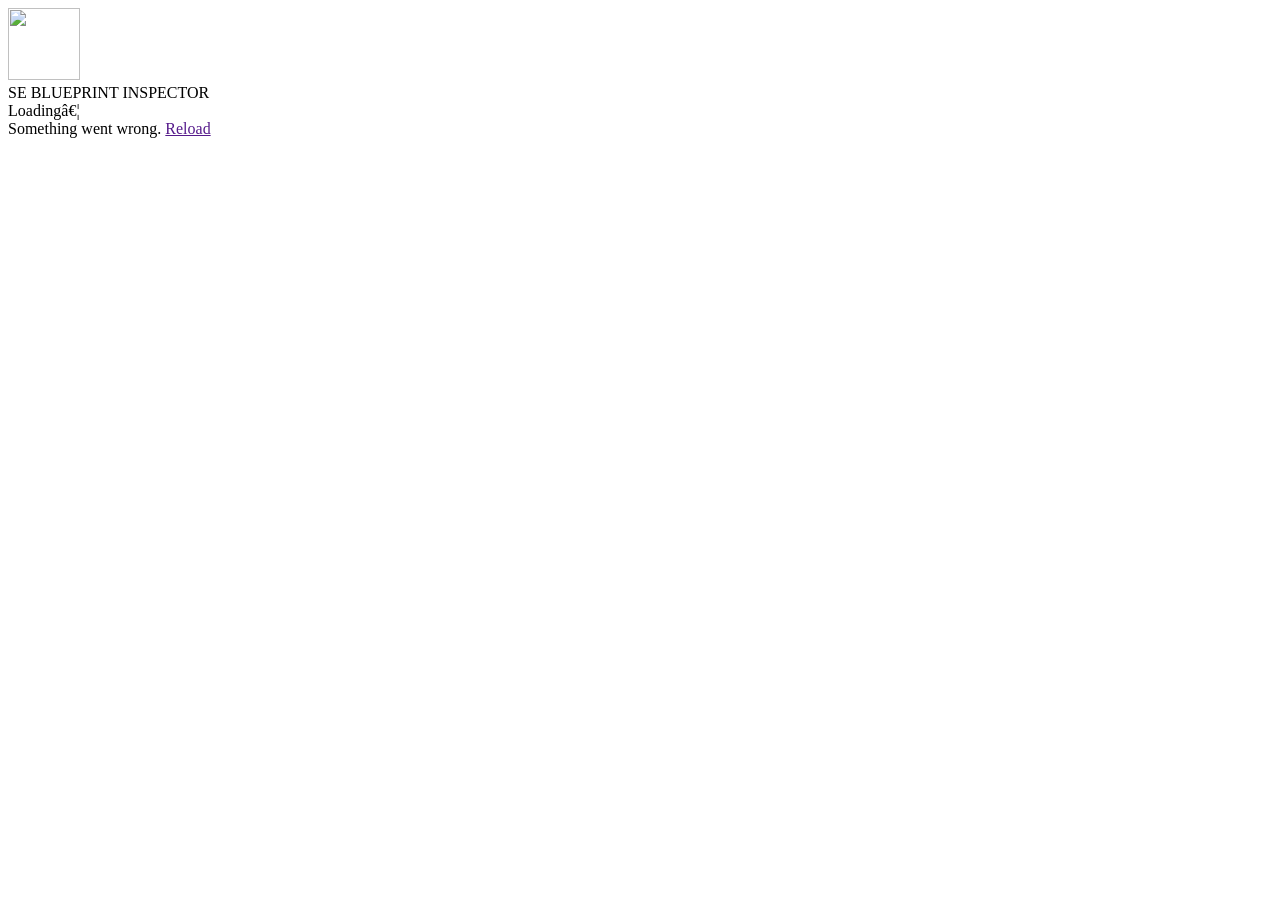
==== docs/index.html @ 5443ed19 "docs: publish website to docs/, link it from README, rebuild it on each release" ====
<!DOCTYPE html>
<html lang="en">
<head>
    <meta charset="utf-8" />
    <meta name="viewport" content="width=device-width, initial-scale=1.0" />
    <title>SE Blueprint Inspector</title>
    <meta name="description" content="Build cost, blocks, PCU, guns and cargo for Space Engineers blueprints, checked against vanilla or server limits. Runs in your browser; nothing is uploaded." />
    <base href="/SE_BlueprintEditor/" />
    <link rel="icon" type="image/png" href="favicon.png" />
    <link rel="stylesheet" href="css/app.css" />
</head>
<body>
    <div id="app">
        <div class="boot">
            <img src="app-icon.svg" width="72" height="72" alt="" />
            <div class="boot-title">SE BLUEPRINT <span>INSPECTOR</span></div>
            <div class="boot-bar"><i></i><i></i><i></i><i></i><i></i><i></i><i></i><i></i><i></i><i></i><i></i><i></i></div>
            <div class="boot-text">Loadingâ€¦</div>
        </div>
    </div>
    <div id="blazor-error-ui">
        Something went wrong. <a href="" class="reload">Reload</a>
    </div>
    <script src="js/se.js"></script>
    <script src="_framework/blazor.webassembly.js"></script>
</body>
</html>
---- docs/css/app.css ----
:root {
    --bg0: #070D11;
    --bg1: #0B151B;
    --panel: #0F1E26;
    --panel-glass: rgba(15, 30, 38, 0.88);
    --panel-hi: #15303C;
    --border: #24485A;
    --border-hi: #4FA9CF;
    --accent: #46B4E6;
    --accent-dim: #1A4559;
    --text: #DCE8EE;
    --text-dim: #8EA6B2;
    --text-faint: #5D7682;
    --orange: #F0A030;
    --red: #E5534B;
    --green: #5BC07A;
    --row-line: #14303C;
    --header: "Bahnschrift SemiCondensed", "Bahnschrift", "DIN Alternate", "Roboto Condensed", "Arial Narrow", sans-serif;
    --body: "Segoe UI", system-ui, -apple-system, "Helvetica Neue", Arial, sans-serif;
    --cut: 12px;
}

* { box-sizing: border-box; }

html, body {
    margin: 0;
    height: 100%;
    background: var(--bg0);
    color: var(--text);
    font-family: var(--body);
    font-size: 14px;
    -webkit-font-smoothing: antialiased;
}

#app { height: 100%; }

button, input, select { font: inherit; color: inherit; }

.num { font-variant-numeric: tabular-nums; }
.hdr { font-family: var(--header); }
.dim { color: var(--text-dim); font-size: 12.5px; }
.faint { color: var(--text-faint); }
.t-ok { color: var(--green); }
.t-warn { color: var(--orange); }
.t-over { color: var(--red); }
.t-neutral { color: var(--text-faint); }
.t-accent { color: var(--accent); }

.shell { display: grid; grid-template-rows: 58px 1fr 28px; height: 100vh; border: 1px solid var(--border); }

.topbar {
    display: flex;
    align-items: center;
    gap: 26px;
    padding: 0 12px;
    background: var(--bg0);
    border-bottom: 1px solid var(--border);
}

.slant {
    --o: 12px;
    clip-path: polygon(var(--o) 0, 100% 0, calc(100% - var(--o)) 100%, 0 100%);
    background: var(--border);
    padding: 1px;
}
.slant > .slant-in {
    clip-path: polygon(var(--o) 0, 100% 0, calc(100% - var(--o)) 100%, 0 100%);
    background: #0C1C24;
    height: 100%;
    display: flex;
    align-items: center;
    padding: 0 calc(var(--o) + 10px);
}

.logo { --o: 14px; height: 40px; background: var(--border-hi); }
.logo > .slant-in { background: #0E2430; gap: 10px; padding-right: 30px; }
.logo img { width: 26px; height: 26px; }
.logo .l1 { font-family: var(--header); font-weight: 700; font-size: 15px; line-height: 15px; }
.logo .l2 { font-family: var(--header); font-size: 11.5px; color: var(--accent); }

.tabs { display: flex; height: 34px; }
.tab { height: 34px; margin-right: -4px; cursor: pointer; border: 0; background: none; padding: 0; }
.tab .slant-in {
    font-family: var(--header);
    font-weight: 600;
    font-size: 15px;
    color: var(--text-dim);
    gap: 9px;
    transition: background .12s, color .12s;
}
.tab:hover .slant-in { background: #12303C; color: var(--text); }
.tab.on { background: var(--accent); }
.tab.on .slant-in { background: var(--accent-dim); color: #fff; }
.tab svg { width: 14px; height: 14px; }
.tab.on svg { stroke: #fff; }

.content {
    position: relative;
    overflow: hidden;
    background-color: var(--bg1);
    background-image:
        linear-gradient(rgba(14, 42, 56, .7) 1px, transparent 1px),
        linear-gradient(90deg, rgba(14, 42, 56, .7) 1px, transparent 1px);
    background-size: 32px 32px;
}

.statusbar {
    display: flex;
    align-items: center;
    justify-content: space-between;
    padding: 0 14px;
    border-top: 1px solid var(--border);
    background: var(--bg0);
    color: var(--text-dim);
    font-size: 12.5px;
}
.statusbar .right { display: flex; gap: 8px; align-items: center; font-family: var(--header); font-size: 12px; }

.frame {
    --c: var(--cut);
    position: relative;
    background: var(--border);
    padding: 1px;
    clip-path: polygon(var(--c) 0, 100% 0, 100% calc(100% - var(--c)), calc(100% - var(--c)) 100%, 0 100%, 0 var(--c));
}
.frame > .frame-in {
    clip-path: polygon(var(--c) 0, 100% 0, 100% calc(100% - var(--c)), calc(100% - var(--c)) 100%, 0 100%, 0 var(--c));
    background: var(--panel-glass);
    padding: 16px;
    height: 100%;
}
.frame.hi { background: var(--border-hi); }
.frame.accent::before {
    content: "";
    position: absolute;
    left: 0; top: 0;
    width: 100px; height: 2px;
    background: var(--accent);
    z-index: 2;
}
.brackets { position: relative; }
.brackets::after {
    content: "";
    position: absolute;
    inset: 0;
    pointer-events: none;
    --b: var(--bc, var(--accent));
    background:
        linear-gradient(var(--b), var(--b)) top right / 14px 2px no-repeat,
        linear-gradient(var(--b), var(--b)) top right / 2px 14px no-repeat,
        linear-gradient(var(--b), var(--b)) bottom left / 14px 2px no-repeat,
        linear-gradient(var(--b), var(--b)) bottom left / 2px 14px no-repeat;
}

.btn {
    --c: 6px;
    display: inline-flex;
    border: 0;
    padding: 1px;
    cursor: pointer;
    background: var(--border);
    clip-path: polygon(var(--c) 0, 100% 0, 100% calc(100% - var(--c)), calc(100% - var(--c)) 100%, 0 100%, 0 var(--c));
    font-family: var(--header);
    font-size: 14px;
}
.btn > span {
    display: inline-flex;
    align-items: center;
    gap: 8px;
    padding: 6px 14px;
    background: var(--panel);
    color: var(--text);
    clip-path: inherit;
    transition: background .12s;
}
.btn:hover { background: var(--border-hi); }
.btn:hover > span { background: var(--panel-hi); }
.btn:active > span { background: var(--accent-dim); }
.btn.primary { background: var(--accent); }
.btn.primary > span { background: var(--accent-dim); color: #fff; }
.btn.small > span { padding: 3px 10px; }
.btn svg { width: 14px; height: 14px; }
.btn:disabled { opacity: .45; cursor: default; }

input.field, select.field {
    width: 100%;
    background: var(--bg1);
    border: 1px solid var(--border);
    color: var(--text);
    padding: 7px 10px;
    outline: none;
    font-size: 14px;
}
input.field::placeholder { color: var(--text-faint); }
input.field:hover, select.field:hover { border-color: var(--border-hi); }
input.field:focus, select.field:focus { border-color: var(--accent); }
select.field { appearance: none; cursor: pointer; padding-right: 28px;
    background-image: linear-gradient(45deg, transparent 50%, var(--text-dim) 50%), linear-gradient(135deg, var(--text-dim) 50%, transparent 50%);
    background-position: calc(100% - 15px) 50%, calc(100% - 10px) 50%;
    background-size: 5px 5px; background-repeat: no-repeat; }
select.field option { background: var(--panel); color: var(--text); }
.search { position: relative; }
.search svg { position: absolute; left: 10px; top: 50%; width: 13px; height: 13px; transform: translateY(-50%); stroke: var(--text-dim); }
.search input { padding-left: 30px; }

.label { font-family: var(--header); font-size: 12.5px; font-weight: 600; color: var(--text-dim); text-transform: uppercase; letter-spacing: .02em; }
.section { font-family: var(--header); font-weight: 700; color: var(--accent); margin: 0 0 8px; text-transform: uppercase; }

.icon { width: 16px; height: 16px; fill: none; stroke: currentColor; stroke-width: 1.7; stroke-linecap: round; stroke-linejoin: round; flex: none; }

.split { display: grid; grid-template-columns: 420px 1fr; gap: 10px; height: 100%; padding: 14px 16px 12px; }

.list-panel { display: flex; flex-direction: column; height: 100%; min-height: 0; }
.list-panel > .frame-in { display: flex; flex-direction: column; padding: 0; min-height: 0; }
.list-head { padding: 14px 14px 10px; display: grid; gap: 8px; }
.list-head .title { display: flex; align-items: center; gap: 10px; }
.list-head .title h2 { margin: 0; font-family: var(--header); font-size: 18px; font-weight: 700; }
.list-head .row3 { display: grid; grid-template-columns: 1fr 1.3fr; gap: 6px; }
.imports { display: grid; grid-template-columns: 1fr 1fr; gap: 6px; }
.imports .btn { width: 100%; }
.imports .btn > span { width: 100%; justify-content: center; }
.file-btn { position: relative; overflow: hidden; }
.file-btn input[type=file] { position: absolute; inset: 0; opacity: 0; cursor: pointer; }

.rows { overflow-y: auto; flex: 1; min-height: 0; }
.row {
    display: grid;
    grid-template-columns: 4px auto 1fr auto;
    align-items: center;
    height: 62px;
    border-bottom: 1px solid var(--row-line);
    cursor: pointer;
}
.row:hover { background: #0F2A36; }
.row.sel { background: #16404F; }
.row .edge { height: 100%; }
.thumb {
    width: 46px; height: 46px; margin: 0 10px;
    background: #0A1A22 center / cover no-repeat;
    border: 1px solid var(--border);
    display: grid; place-items: center;
    color: #2E5A6E;
}
.thumb svg { width: 20px; height: 20px; }
.row .name { font-weight: 600; font-size: 14.5px; white-space: nowrap; overflow: hidden; text-overflow: ellipsis; }
.row .meta { font-size: 12px; margin-top: 3px; color: var(--text-dim); }
.row .meta b { color: var(--accent); }
.row .meta .mod { color: var(--orange); font-weight: 600; }
.row .val { text-align: right; margin: 0 14px 0 10px; }
.row .val .pcu { font-family: var(--header); font-size: 17px; font-weight: 600; }
.row .val .st { font-family: var(--header); font-size: 11.5px; }

.drop {
    border: 1px dashed var(--border-hi);
    margin: 14px;
    padding: 26px 16px;
    text-align: center;
    color: var(--text-dim);
}
.drop.over { background: rgba(70, 180, 230, .08); border-color: var(--accent); }
.drop .big { font-family: var(--header); font-size: 17px; color: var(--text); margin: 10px 0 4px; }

.detail { overflow-y: auto; height: 100%; padding-right: 8px; min-width: 0; }
.empty { height: 100%; display: grid; place-items: center; text-align: center; }
.empty .big { font-family: var(--header); font-size: 18px; margin-top: 12px; }

.hero { --c: 18px; height: 196px; background: var(--border-hi); }
.hero > .frame-in { padding: 0; position: relative; background: #0A1A22; }
.hero .bg { position: absolute; inset: 0; background: right center / cover no-repeat; opacity: .85; }
.hero .shade { position: absolute; inset: 0; background: linear-gradient(90deg, rgba(10,26,34,.94) 0%, rgba(10,26,34,.88) 45%, rgba(10,26,34,.2) 100%); }
.hero .grid { position: absolute; inset: 0; opacity: .35;
    background-image: linear-gradient(rgba(14,42,56,.7) 1px, transparent 1px), linear-gradient(90deg, rgba(14,42,56,.7) 1px, transparent 1px);
    background-size: 32px 32px; }
.hero .body { position: absolute; inset: 22px 22px 20px 26px; display: flex; justify-content: space-between; gap: 20px; }
.hero .left { align-self: flex-end; min-width: 0; }
.hero h1 { margin: 0; font-family: var(--header); font-size: 34px; font-weight: 700; white-space: nowrap; overflow: hidden; text-overflow: ellipsis; }
.hero .sub { color: var(--text-dim); font-size: 13.5px; }
.hero .right { width: 250px; flex: none; }
.chips { display: flex; gap: 4px; margin-bottom: 6px; }
.chip { --o: 8px; height: 22px; }
.chip .slant-in { font-family: var(--header); font-weight: 700; font-size: 12px; padding: 0 14px; }
.chip.badge { background: var(--accent-dim); }
.chip.badge .slant-in { background: var(--accent-dim); color: #fff; }
.chip.ok { background: var(--green); } .chip.ok .slant-in { color: var(--green); background: #0A1A22; }
.chip.warn { background: var(--orange); } .chip.warn .slant-in { color: var(--orange); background: #0A1A22; }
.chip.over { background: var(--red); } .chip.over .slant-in { color: var(--red); background: #0A1A22; }
.chip.neutral { background: var(--text-faint); } .chip.neutral .slant-in { color: var(--text-faint); background: #0A1A22; }

.readouts { display: grid; grid-template-columns: repeat(auto-fit, minmax(170px, 1fr)); gap: 10px; margin-top: 12px; }
.readout > .frame-in { padding: 12px 16px 14px; }
.readout .v { display: flex; align-items: baseline; gap: 8px; margin: 4px 0 8px; }
.readout .v b { font-family: var(--header); font-size: 30px; font-weight: 600; }
.readout .v span { font-family: var(--header); font-size: 15px; color: var(--text-dim); }
.readout .sub { margin-top: 7px; white-space: nowrap; overflow: hidden; text-overflow: ellipsis; }
.segs { display: flex; gap: 2px; height: 7px; }
.segs i { flex: 1; background: var(--row-line); }

.strip > .frame-in { display: grid; grid-template-columns: repeat(5, 1fr); gap: 12px; padding: 10px 18px; }
.strip b { display: block; font-family: var(--header); font-size: 19px; font-weight: 600; }

.checks .line { display: grid; grid-template-columns: 1fr auto 60px; padding: 6px 0; border-bottom: 1px solid var(--row-line); align-items: center; }
.checks .line .st { text-align: right; font-family: var(--header); font-weight: 700; }

.warnbox > .frame-in { display: grid; grid-template-columns: 1fr 1fr; gap: 12px; }
.warnbox { background: var(--orange); --bc: var(--orange); }

.cost-head { display: flex; justify-content: space-between; align-items: center; margin: 18px 0 8px; gap: 10px; flex-wrap: wrap; }
.cost-head h3 { margin: 0; font-family: var(--header); font-size: 18px; font-weight: 700; }
.cost-head .opts { display: flex; align-items: center; gap: 8px; flex-wrap: wrap; }
.cost-head select.field { width: auto; min-width: 70px; }
.cost { display: grid; grid-template-columns: repeat(3, 1fr); gap: 10px; align-items: start; }
.cost-row { display: grid; grid-template-columns: 30px 1fr auto; gap: 10px; align-items: center; padding: 2px 0; }
.cost-row .ic {
    width: 30px; height: 30px; background: #0A1A22; border: 1px solid var(--border);
    display: grid; place-items: center; font-family: var(--header); font-size: 12px; color: var(--accent);
}
.cost-row .n { white-space: nowrap; overflow: hidden; text-overflow: ellipsis; }
.cost-row .a { font-family: var(--header); font-size: 15px; font-weight: 600; }

.mt10 { margin-top: 10px; }
.mt12 { margin-top: 12px; }

.page { padding: 22px 28px 28px; overflow-y: auto; height: 100%; }
.page h1 { margin: 0; font-family: var(--header); font-size: 30px; font-weight: 600; }
.page .lead { color: var(--text-dim); margin: 4px 0 14px; font-size: 13.5px; }
.page h2 { font-family: var(--header); font-size: 15px; font-weight: 700; color: var(--accent); text-transform: uppercase; margin: 22px 0 8px; }

.profiles { display: grid; grid-template-columns: 300px 1fr; gap: 12px; align-items: start; max-width: 1150px; }
.plist > .frame-in { padding: 8px 0 12px; }
.pitem { padding: 9px 12px; cursor: pointer; font-weight: 600; border-left: 3px solid transparent; }
.pitem:hover { background: #0F2A36; }
.pitem.sel { background: #143846; border-left-color: var(--accent); }
.pitem small { display: block; font-weight: 400; color: var(--text-faint); font-size: 11.5px; }
.pbtns { display: flex; flex-wrap: wrap; gap: 6px; padding: 10px 12px 0; }
.form { display: grid; grid-template-columns: 220px 1fr; gap: 8px 12px; align-items: center; }
.limits-table { width: 100%; border-collapse: collapse; margin-top: 6px; }
.limits-table th { text-align: left; font-family: var(--header); font-size: 13px; color: var(--accent); padding: 8px; border-bottom: 1px solid var(--border); background: var(--panel); }
.limits-table td { padding: 4px 8px; border-bottom: 1px solid var(--row-line); }
.limits-table input.field { padding: 4px 8px; }

.info { max-width: 820px; }
.links { display: grid; grid-template-columns: repeat(3, 1fr); gap: 16px; }
.links p { margin: 4px 0 10px; }

.toast { position: absolute; right: 26px; bottom: 22px; width: 400px; z-index: 10; animation: slideup .32s cubic-bezier(.2,.8,.2,1); }
.toast > .frame-in { background: rgba(14, 34, 48, .96); padding: 16px 20px 18px; }
.toast .t { display: flex; align-items: center; gap: 10px; font-family: var(--header); font-weight: 700; font-size: 16px; }
.toast .x { margin-left: auto; background: none; border: 0; color: var(--text-dim); cursor: pointer; font-size: 16px; }
.toast p { color: var(--text-dim); margin: 10px 0 14px; }
.toast .b { display: flex; gap: 8px; flex-wrap: wrap; }
@keyframes slideup { from { opacity: 0; transform: translateY(24px); } to { opacity: 1; transform: none; } }

.errorbar { position: absolute; left: 24px; right: 24px; bottom: 16px; z-index: 11; background: var(--red); }
.errorbar > .frame-in { background: rgba(52, 20, 20, .95); display: flex; justify-content: space-between; align-items: center; gap: 12px; padding: 10px 14px; }

.note { background: var(--accent); }
.note > .frame-in { display: flex; gap: 12px; align-items: flex-start; color: var(--text-dim); padding: 10px 14px; }

.boot { height: 100vh; display: grid; place-content: center; justify-items: center; gap: 12px; background: var(--bg0); }
.boot-title { font-family: var(--header); font-weight: 700; font-size: 18px; letter-spacing: .02em; }
.boot-title span { color: var(--accent); font-weight: 400; }
.boot-bar { display: flex; gap: 2px; width: 180px; height: 6px; }
.boot-bar i { flex: 1; background: var(--row-line); animation: seg 1.2s infinite; }
.boot-bar i:nth-child(n) { animation-delay: calc(var(--i, 0) * 1s); }
.boot-bar i:nth-child(1) { animation-delay: 0s; } .boot-bar i:nth-child(2) { animation-delay: .1s; } .boot-bar i:nth-child(3) { animation-delay: .2s; }
.boot-bar i:nth-child(4) { animation-delay: .3s; } .boot-bar i:nth-child(5) { animation-delay: .4s; } .boot-bar i:nth-child(6) { animation-delay: .5s; }
.boot-bar i:nth-child(7) { animation-delay: .6s; } .boot-bar i:nth-child(8) { animation-delay: .7s; } .boot-bar i:nth-child(9) { animation-delay: .8s; }
.boot-bar i:nth-child(10) { animation-delay: .9s; } .boot-bar i:nth-child(11) { animation-delay: 1s; } .boot-bar i:nth-child(12) { animation-delay: 1.1s; }
@keyframes seg { 0%, 100% { background: var(--row-line); } 30% { background: var(--accent); } }
.boot-text { color: var(--text-dim); font-size: 12.5px; }

#blazor-error-ui { display: none; position: fixed; bottom: 0; left: 0; right: 0; padding: 10px 16px; background: #341414; color: var(--text); z-index: 100; }
#blazor-error-ui a { color: var(--accent); }

::-webkit-scrollbar { width: 10px; height: 10px; }
::-webkit-scrollbar-thumb { background: #2A5366; border: 2px solid transparent; background-clip: padding-box; }
::-webkit-scrollbar-thumb:hover { background-color: var(--border-hi); }
::-webkit-scrollbar-track { background: transparent; }

@media (max-width: 1000px) {
    .split { grid-template-columns: 1fr; grid-template-rows: 46% 1fr; }
    .cost { grid-template-columns: 1fr; }
    .strip > .frame-in { grid-template-columns: repeat(3, 1fr); }
    .profiles { grid-template-columns: 1fr; }
    .links { grid-template-columns: 1fr; }
    .topbar { gap: 10px; overflow-x: auto; }
    .hero .right { width: 180px; }
}

.empty .icon, .drop .icon { width: 44px; height: 44px; }
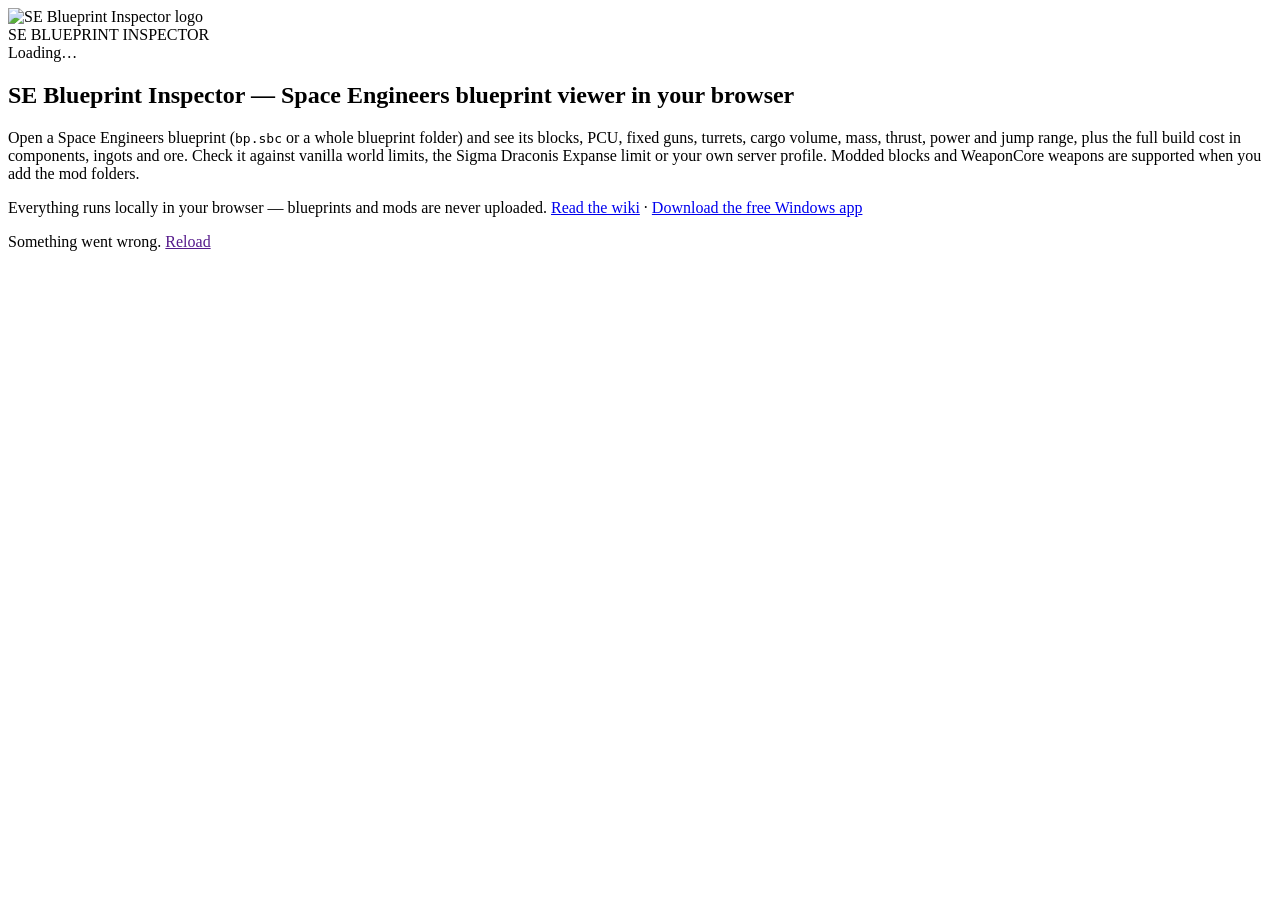
==== commit 2594c556: "chore(site): rebuild website" ====
--- a/docs/index.html
+++ b/docs/index.html
@@ -3,21 +3,73 @@
 <head>
     <meta charset="utf-8" />
     <meta name="viewport" content="width=device-width, initial-scale=1.0" />
-    <title>SE Blueprint Inspector</title>
-    <meta name="description" content="Build cost, blocks, PCU, guns and cargo for Space Engineers blueprints, checked against vanilla or server limits. Runs in your browser; nothing is uploaded." />
+    <title>SE Blueprint Inspector – Space Engineers Blueprint Viewer &amp; Cost Calculator</title>
+    <meta name="description" content="Free browser tool for Space Engineers blueprints: open a bp.sbc to see blocks, PCU, guns, cargo and full build cost, and check it against vanilla or server limits. Nothing is uploaded." />
     <base href="/SE_BlueprintEditor/" />
+    <link rel="canonical" href="https://rathio12.github.io/SE_BlueprintEditor/" />
+    <meta name="theme-color" content="#070D11" />
     <link rel="icon" type="image/png" href="favicon.png" />
+    <link rel="apple-touch-icon" href="favicon.png" />
+    <link rel="manifest" href="site.webmanifest" />
+
+    <meta property="og:type" content="website" />
+    <meta property="og:site_name" content="SE Blueprint Inspector" />
+    <meta property="og:title" content="SE Blueprint Inspector – Space Engineers Blueprint Viewer &amp; Cost Calculator" />
+    <meta property="og:description" content="Open a Space Engineers blueprint in your browser and see blocks, PCU, guns, cargo and build cost, checked against vanilla or server limits." />
+    <meta property="og:url" content="https://rathio12.github.io/SE_BlueprintEditor/" />
+    <meta property="og:image" content="https://rathio12.github.io/SE_BlueprintEditor/images/blueprints.png" />
+    <meta property="og:image:alt" content="SE Blueprint Inspector showing a Space Engineers blueprint with blocks, PCU, guns, cargo and build cost" />
+    <meta name="twitter:card" content="summary_large_image" />
+    <meta name="twitter:title" content="SE Blueprint Inspector – Space Engineers Blueprint Viewer" />
+    <meta name="twitter:description" content="Blocks, PCU, guns, cargo and build cost for any Space Engineers blueprint, right in your browser." />
+    <meta name="twitter:image" content="https://rathio12.github.io/SE_BlueprintEditor/images/blueprints.png" />
+
+    <script type="application/ld+json">
+    {
+      "@context": "https://schema.org",
+      "@type": "WebApplication",
+      "name": "SE Blueprint Inspector",
+      "alternateName": "SE Blueprint Editor",
+      "url": "https://rathio12.github.io/SE_BlueprintEditor/",
+      "description": "Browser-based Space Engineers blueprint viewer and calculator: blocks, PCU, guns, turrets, cargo and build cost, checked against vanilla or server limits. Files are read locally and never uploaded.",
+      "applicationCategory": "UtilitiesApplication",
+      "operatingSystem": "Any (web browser); Windows app available",
+      "browserRequirements": "Requires a modern browser with WebAssembly",
+      "isAccessibleForFree": true,
+      "offers": { "@type": "Offer", "price": "0", "priceCurrency": "USD" },
+      "license": "https://github.com/Rathio12/SE_BlueprintEditor/blob/main/LICENSE",
+      "image": "https://rathio12.github.io/SE_BlueprintEditor/images/blueprints.png",
+      "sameAs": ["https://github.com/Rathio12/SE_BlueprintEditor"]
+    }
+    </script>
+
     <link rel="stylesheet" href="css/app.css" />
 </head>
 <body>
     <div id="app">
         <div class="boot">
-            <img src="app-icon.svg" width="72" height="72" alt="" />
+            <img src="app-icon.svg" width="72" height="72" alt="SE Blueprint Inspector logo" />
             <div class="boot-title">SE BLUEPRINT <span>INSPECTOR</span></div>
             <div class="boot-bar"><i></i><i></i><i></i><i></i><i></i><i></i><i></i><i></i><i></i><i></i><i></i><i></i></div>
-            <div class="boot-text">Loadingâ€¦</div>
+            <div class="boot-text">Loading…</div>
+            <section class="boot-about">
+                <h1>SE Blueprint Inspector — Space Engineers blueprint viewer in your browser</h1>
+                <p>Open a Space Engineers blueprint (<code>bp.sbc</code> or a whole blueprint folder) and see its blocks, PCU,
+                    fixed guns, turrets, cargo volume, mass, thrust, power and jump range, plus the full build cost in
+                    components, ingots and ore. Check it against vanilla world limits, the Sigma Draconis Expanse
+                    limit or your own server profile. Modded blocks and WeaponCore weapons are supported when you add the
+                    mod folders.</p>
+                <p>Everything runs locally in your browser — blueprints and mods are never uploaded.
+                    <a href="wiki/Home.html">Read the wiki</a> ·
+                    <a href="https://github.com/Rathio12/SE_BlueprintEditor/releases/latest">Download the free Windows app</a></p>
+            </section>
         </div>
     </div>
+    <noscript>
+        <p style="color:#DCE8EE;padding:16px;font-family:Segoe UI,Arial,sans-serif">SE Blueprint Inspector needs JavaScript and WebAssembly.
+            You can read the <a style="color:#46B4E6" href="wiki/Home.html">documentation</a> or get the
+            <a style="color:#46B4E6" href="https://github.com/Rathio12/SE_BlueprintEditor/releases/latest">Windows app</a>.</p>
+    </noscript>
     <div id="blazor-error-ui">
         Something went wrong. <a href="" class="reload">Reload</a>
     </div>
--- a/docs/css/app.css
+++ b/docs/css/app.css
@@ -1,390 +1,403 @@
-:root {
-    --bg0: #070D11;
-    --bg1: #0B151B;
-    --panel: #0F1E26;
-    --panel-glass: rgba(15, 30, 38, 0.88);
-    --panel-hi: #15303C;
-    --border: #24485A;
-    --border-hi: #4FA9CF;
-    --accent: #46B4E6;
-    --accent-dim: #1A4559;
-    --text: #DCE8EE;
-    --text-dim: #8EA6B2;
-    --text-faint: #5D7682;
-    --orange: #F0A030;
-    --red: #E5534B;
-    --green: #5BC07A;
-    --row-line: #14303C;
-    --header: "Bahnschrift SemiCondensed", "Bahnschrift", "DIN Alternate", "Roboto Condensed", "Arial Narrow", sans-serif;
-    --body: "Segoe UI", system-ui, -apple-system, "Helvetica Neue", Arial, sans-serif;
-    --cut: 12px;
-}
+:root {
+    --bg0: #070D11;
+    --bg1: #0B151B;
+    --panel: #0F1E26;
+    --panel-glass: rgba(15, 30, 38, 0.88);
+    --panel-hi: #15303C;
+    --border: #24485A;
+    --border-hi: #4FA9CF;
+    --accent: #46B4E6;
+    --accent-dim: #1A4559;
+    --text: #DCE8EE;
+    --text-dim: #8EA6B2;
+    --text-faint: #5D7682;
+    --orange: #F0A030;
+    --red: #E5534B;
+    --green: #5BC07A;
+    --row-line: #14303C;
+    --header: "Bahnschrift SemiCondensed", "Bahnschrift", "DIN Alternate", "Roboto Condensed", "Arial Narrow", sans-serif;
+    --body: "Segoe UI", system-ui, -apple-system, "Helvetica Neue", Arial, sans-serif;
+    --cut: 12px;
+}
+
+* { box-sizing: border-box; }
+
+html, body {
+    margin: 0;
+    height: 100%;
+    background: var(--bg0);
+    color: var(--text);
+    font-family: var(--body);
+    font-size: 14px;
+    -webkit-font-smoothing: antialiased;
+}
+
+#app { height: 100%; }
+
+button, input, select { font: inherit; color: inherit; }
+
+.num { font-variant-numeric: tabular-nums; }
+.hdr { font-family: var(--header); }
+.dim { color: var(--text-dim); font-size: 12.5px; }
+.faint { color: var(--text-faint); }
+.t-ok { color: var(--green); }
+.t-warn { color: var(--orange); }
+.t-over { color: var(--red); }
+.t-neutral { color: var(--text-faint); }
+.t-accent { color: var(--accent); }
+
+.shell { display: grid; grid-template-rows: 58px 1fr 28px; height: 100vh; border: 1px solid var(--border); }
+
+.topbar {
+    display: flex;
+    align-items: center;
+    gap: 26px;
+    padding: 0 12px;
+    background: var(--bg0);
+    border-bottom: 1px solid var(--border);
+}
+
+.slant {
+    --o: 12px;
+    clip-path: polygon(var(--o) 0, 100% 0, calc(100% - var(--o)) 100%, 0 100%);
+    background: var(--border);
+    padding: 1px;
+}
+.slant > .slant-in {
+    clip-path: polygon(var(--o) 0, 100% 0, calc(100% - var(--o)) 100%, 0 100%);
+    background: #0C1C24;
+    height: 100%;
+    display: flex;
+    align-items: center;
+    padding: 0 calc(var(--o) + 10px);
+}
+
+.logo { --o: 14px; height: 40px; background: var(--border-hi); }
+.logo > .slant-in { background: #0E2430; gap: 10px; padding-right: 30px; }
+.logo img { width: 26px; height: 26px; }
+.logo .l1 { font-family: var(--header); font-weight: 700; font-size: 15px; line-height: 15px; }
+.logo .l2 { font-family: var(--header); font-size: 11.5px; color: var(--accent); }
+
+.tabs { display: flex; height: 34px; }
+.tab { height: 34px; margin-right: -4px; cursor: pointer; border: 0; background: none; padding: 0; }
+.tab .slant-in {
+    font-family: var(--header);
+    font-weight: 600;
+    font-size: 15px;
+    color: var(--text-dim);
+    gap: 9px;
+    transition: background .12s, color .12s;
+}
+.tab:hover .slant-in { background: #12303C; color: var(--text); }
+.tab.on { background: var(--accent); }
+.tab.on .slant-in { background: var(--accent-dim); color: #fff; }
+.tab svg { width: 14px; height: 14px; }
+.tab.on svg { stroke: #fff; }
+
+.content {
+    position: relative;
+    overflow: hidden;
+    background-color: var(--bg1);
+    background-image:
+        linear-gradient(rgba(14, 42, 56, .7) 1px, transparent 1px),
+        linear-gradient(90deg, rgba(14, 42, 56, .7) 1px, transparent 1px);
+    background-size: 32px 32px;
+}
+
+.statusbar {
+    display: flex;
+    align-items: center;
+    justify-content: space-between;
+    padding: 0 14px;
+    border-top: 1px solid var(--border);
+    background: var(--bg0);
+    color: var(--text-dim);
+    font-size: 12.5px;
+}
+.statusbar .right { display: flex; gap: 8px; align-items: center; font-family: var(--header); font-size: 12px; }
+
+.frame {
+    --c: var(--cut);
+    position: relative;
+    background: var(--border);
+    padding: 1px;
+    clip-path: polygon(var(--c) 0, 100% 0, 100% calc(100% - var(--c)), calc(100% - var(--c)) 100%, 0 100%, 0 var(--c));
+}
+.frame > .frame-in {
+    clip-path: polygon(var(--c) 0, 100% 0, 100% calc(100% - var(--c)), calc(100% - var(--c)) 100%, 0 100%, 0 var(--c));
+    background: var(--panel-glass);
+    padding: 16px;
+    height: 100%;
+}
+.frame.hi { background: var(--border-hi); }
+.frame.accent::before {
+    content: "";
+    position: absolute;
+    left: 0; top: 0;
+    width: 100px; height: 2px;
+    background: var(--accent);
+    z-index: 2;
+}
+.brackets { position: relative; }
+.brackets::after {
+    content: "";
+    position: absolute;
+    inset: 0;
+    pointer-events: none;
+    --b: var(--bc, var(--accent));
+    background:
+        linear-gradient(var(--b), var(--b)) top right / 14px 2px no-repeat,
+        linear-gradient(var(--b), var(--b)) top right / 2px 14px no-repeat,
+        linear-gradient(var(--b), var(--b)) bottom left / 14px 2px no-repeat,
+        linear-gradient(var(--b), var(--b)) bottom left / 2px 14px no-repeat;
+}
+
+.btn {
+    --c: 6px;
+    display: inline-flex;
+    border: 0;
+    padding: 1px;
+    cursor: pointer;
+    background: var(--border);
+    clip-path: polygon(var(--c) 0, 100% 0, 100% calc(100% - var(--c)), calc(100% - var(--c)) 100%, 0 100%, 0 var(--c));
+    font-family: var(--header);
+    font-size: 14px;
+}
+.btn > span {
+    display: inline-flex;
+    align-items: center;
+    gap: 8px;
+    padding: 6px 14px;
+    background: var(--panel);
+    color: var(--text);
+    clip-path: inherit;
+    transition: background .12s;
+}
+.btn:hover { background: var(--border-hi); }
+.btn:hover > span { background: var(--panel-hi); }
+.btn:active > span { background: var(--accent-dim); }
+.btn.primary { background: var(--accent); }
+.btn.primary > span { background: var(--accent-dim); color: #fff; }
+.btn.small > span { padding: 3px 10px; }
+.btn svg { width: 14px; height: 14px; }
+.btn:disabled { opacity: .45; cursor: default; }
+
+input.field, select.field {
+    width: 100%;
+    background: var(--bg1);
+    border: 1px solid var(--border);
+    color: var(--text);
+    padding: 7px 10px;
+    outline: none;
+    font-size: 14px;
+}
+input.field::placeholder { color: var(--text-faint); }
+input.field:hover, select.field:hover { border-color: var(--border-hi); }
+input.field:focus, select.field:focus { border-color: var(--accent); }
+select.field { appearance: none; cursor: pointer; padding-right: 28px;
+    background-image: linear-gradient(45deg, transparent 50%, var(--text-dim) 50%), linear-gradient(135deg, var(--text-dim) 50%, transparent 50%);
+    background-position: calc(100% - 15px) 50%, calc(100% - 10px) 50%;
+    background-size: 5px 5px; background-repeat: no-repeat; }
+select.field option { background: var(--panel); color: var(--text); }
+.search { position: relative; }
+.search svg { position: absolute; left: 10px; top: 50%; width: 13px; height: 13px; transform: translateY(-50%); stroke: var(--text-dim); }
+.search input { padding-left: 30px; }
+
+.label { font-family: var(--header); font-size: 12.5px; font-weight: 600; color: var(--text-dim); text-transform: uppercase; letter-spacing: .02em; }
+.section { font-family: var(--header); font-weight: 700; color: var(--accent); margin: 0 0 8px; text-transform: uppercase; }
+
+.icon { width: 16px; height: 16px; fill: none; stroke: currentColor; stroke-width: 1.7; stroke-linecap: round; stroke-linejoin: round; flex: none; }
+
+.split { display: grid; grid-template-columns: 420px 1fr; gap: 10px; height: 100%; padding: 14px 16px 12px; }
+
+.list-panel { display: flex; flex-direction: column; height: 100%; min-height: 0; }
+.list-panel > .frame-in { display: flex; flex-direction: column; padding: 0; min-height: 0; }
+.list-head { padding: 14px 14px 10px; display: grid; gap: 8px; }
+.list-head .title { display: flex; align-items: center; gap: 10px; }
+.list-head .title h2 { margin: 0; font-family: var(--header); font-size: 18px; font-weight: 700; }
+.list-head .row3 { display: grid; grid-template-columns: 1fr 1.3fr; gap: 6px; }
+.imports { display: grid; grid-template-columns: 1fr 1fr; gap: 6px; }
+.imports .btn { width: 100%; }
+.imports .btn > span { width: 100%; justify-content: center; }
+.file-btn { position: relative; overflow: hidden; }
+.file-btn input[type=file] { position: absolute; inset: 0; opacity: 0; cursor: pointer; }
+
+.rows { overflow-y: auto; flex: 1; min-height: 0; }
+.row {
+    display: grid;
+    grid-template-columns: 4px auto 1fr auto;
+    align-items: center;
+    height: 62px;
+    border-bottom: 1px solid var(--row-line);
+    cursor: pointer;
+}
+.row:hover { background: #0F2A36; }
+.row.sel { background: #16404F; }
+.row .edge { height: 100%; }
+.thumb {
+    width: 46px; height: 46px; margin: 0 10px;
+    background: #0A1A22 center / cover no-repeat;
+    border: 1px solid var(--border);
+    display: grid; place-items: center;
+    color: #2E5A6E;
+}
+.thumb svg { width: 20px; height: 20px; }
+.row .name { font-weight: 600; font-size: 14.5px; white-space: nowrap; overflow: hidden; text-overflow: ellipsis; }
+.row .meta { font-size: 12px; margin-top: 3px; color: var(--text-dim); }
+.row .meta b { color: var(--accent); }
+.row .meta .mod { color: var(--orange); font-weight: 600; }
+.row .val { text-align: right; margin: 0 14px 0 10px; }
+.row .val .pcu { font-family: var(--header); font-size: 17px; font-weight: 600; }
+.row .val .st { font-family: var(--header); font-size: 11.5px; }
+
+.drop {
+    border: 1px dashed var(--border-hi);
+    margin: 14px;
+    padding: 26px 16px;
+    text-align: center;
+    color: var(--text-dim);
+}
+.drop.over { background: rgba(70, 180, 230, .08); border-color: var(--accent); }
+.drop .big { font-family: var(--header); font-size: 17px; color: var(--text); margin: 10px 0 4px; }
+
+.detail { overflow-y: auto; height: 100%; padding-right: 8px; min-width: 0; }
+.empty { height: 100%; display: grid; place-items: center; text-align: center; }
+.empty .big { font-family: var(--header); font-size: 18px; margin-top: 12px; }
+
+.hero { --c: 18px; height: 196px; background: var(--border-hi); }
+.hero > .frame-in { padding: 0; position: relative; background: #0A1A22; }
+.hero .bg { position: absolute; inset: 0; background: right center / cover no-repeat; opacity: .85; }
+.hero .shade { position: absolute; inset: 0; background: linear-gradient(90deg, rgba(10,26,34,.94) 0%, rgba(10,26,34,.88) 45%, rgba(10,26,34,.2) 100%); }
+.hero .grid { position: absolute; inset: 0; opacity: .35;
+    background-image: linear-gradient(rgba(14,42,56,.7) 1px, transparent 1px), linear-gradient(90deg, rgba(14,42,56,.7) 1px, transparent 1px);
+    background-size: 32px 32px; }
+.hero .body { position: absolute; inset: 22px 22px 20px 26px; display: flex; justify-content: space-between; gap: 20px; }
+.hero .left { align-self: flex-end; min-width: 0; }
+.hero h1 { margin: 0; font-family: var(--header); font-size: 34px; font-weight: 700; white-space: nowrap; overflow: hidden; text-overflow: ellipsis; }
+.hero .sub { color: var(--text-dim); font-size: 13.5px; }
+.hero .right { width: 250px; flex: none; }
+.chips { display: flex; gap: 4px; margin-bottom: 6px; }
+.chip { --o: 8px; height: 22px; }
+.chip .slant-in { font-family: var(--header); font-weight: 700; font-size: 12px; padding: 0 14px; }
+.chip.badge { background: var(--accent-dim); }
+.chip.badge .slant-in { background: var(--accent-dim); color: #fff; }
+.chip.ok { background: var(--green); } .chip.ok .slant-in { color: var(--green); background: #0A1A22; }
+.chip.warn { background: var(--orange); } .chip.warn .slant-in { color: var(--orange); background: #0A1A22; }
+.chip.over { background: var(--red); } .chip.over .slant-in { color: var(--red); background: #0A1A22; }
+.chip.neutral { background: var(--text-faint); } .chip.neutral .slant-in { color: var(--text-faint); background: #0A1A22; }
+
+.readouts { display: grid; grid-template-columns: repeat(auto-fit, minmax(170px, 1fr)); gap: 10px; margin-top: 12px; }
+.readout > .frame-in { padding: 12px 16px 14px; }
+.readout .v { display: flex; align-items: baseline; gap: 8px; margin: 4px 0 8px; }
+.readout .v b { font-family: var(--header); font-size: 30px; font-weight: 600; }
+.readout .v span { font-family: var(--header); font-size: 15px; color: var(--text-dim); }
+.readout .sub { margin-top: 7px; white-space: nowrap; overflow: hidden; text-overflow: ellipsis; }
+.segs { display: flex; gap: 2px; height: 7px; }
+.segs i { flex: 1; background: var(--row-line); }
+
+.strip > .frame-in { display: grid; grid-template-columns: repeat(5, 1fr); gap: 12px; padding: 10px 18px; }
+.strip b { display: block; font-family: var(--header); font-size: 19px; font-weight: 600; }
+
+.checks .line { display: grid; grid-template-columns: 1fr auto 60px; padding: 6px 0; border-bottom: 1px solid var(--row-line); align-items: center; }
+.checks .line .st { text-align: right; font-family: var(--header); font-weight: 700; }
+
+.warnbox > .frame-in { display: grid; grid-template-columns: 1fr 1fr; gap: 12px; }
+.warnbox { background: var(--orange); --bc: var(--orange); }
+
+.cost-head { display: flex; justify-content: space-between; align-items: center; margin: 18px 0 8px; gap: 10px; flex-wrap: wrap; }
+.cost-head h3 { margin: 0; font-family: var(--header); font-size: 18px; font-weight: 700; }
+.cost-head .opts { display: flex; align-items: center; gap: 8px; flex-wrap: wrap; }
+.cost-head select.field { width: auto; min-width: 70px; }
+.cost { display: grid; grid-template-columns: repeat(3, 1fr); gap: 10px; align-items: start; }
+.cost-row { display: grid; grid-template-columns: 30px 1fr auto; gap: 10px; align-items: center; padding: 2px 0; }
+.cost-row .ic {
+    width: 30px; height: 30px; background: #0A1A22; border: 1px solid var(--border);
+    display: grid; place-items: center; font-family: var(--header); font-size: 12px; color: var(--accent);
+}
+.cost-row .n { white-space: nowrap; overflow: hidden; text-overflow: ellipsis; }
+.cost-row .a { font-family: var(--header); font-size: 15px; font-weight: 600; }
+
+.mt10 { margin-top: 10px; }
+.mt12 { margin-top: 12px; }
+
+.page { padding: 22px 28px 28px; overflow-y: auto; height: 100%; }
+.page h1 { margin: 0; font-family: var(--header); font-size: 30px; font-weight: 600; }
+.page .lead { color: var(--text-dim); margin: 4px 0 14px; font-size: 13.5px; }
+.page h2 { font-family: var(--header); font-size: 15px; font-weight: 700; color: var(--accent); text-transform: uppercase; margin: 22px 0 8px; }
+
+.profiles { display: grid; grid-template-columns: 300px 1fr; gap: 12px; align-items: start; max-width: 1150px; }
+.plist > .frame-in { padding: 8px 0 12px; }
+.pitem { padding: 9px 12px; cursor: pointer; font-weight: 600; border-left: 3px solid transparent; }
+.pitem:hover { background: #0F2A36; }
+.pitem.sel { background: #143846; border-left-color: var(--accent); }
+.pitem small { display: block; font-weight: 400; color: var(--text-faint); font-size: 11.5px; }
+.pbtns { display: flex; flex-wrap: wrap; gap: 6px; padding: 10px 12px 0; }
+.form { display: grid; grid-template-columns: 220px 1fr; gap: 8px 12px; align-items: center; }
+.limits-table { width: 100%; border-collapse: collapse; margin-top: 6px; }
+.limits-table th { text-align: left; font-family: var(--header); font-size: 13px; color: var(--accent); padding: 8px; border-bottom: 1px solid var(--border); background: var(--panel); }
+.limits-table td { padding: 4px 8px; border-bottom: 1px solid var(--row-line); }
+.limits-table input.field { padding: 4px 8px; }
+
+.info { max-width: 820px; }
+.links { display: grid; grid-template-columns: repeat(3, 1fr); gap: 16px; }
+.links p { margin: 4px 0 10px; }
+
+.toast { position: absolute; right: 26px; bottom: 22px; width: 400px; z-index: 10; animation: slideup .32s cubic-bezier(.2,.8,.2,1); }
+.toast > .frame-in { background: rgba(14, 34, 48, .96); padding: 16px 20px 18px; }
+.toast .t { display: flex; align-items: center; gap: 10px; font-family: var(--header); font-weight: 700; font-size: 16px; }
+.toast .x { margin-left: auto; background: none; border: 0; color: var(--text-dim); cursor: pointer; font-size: 16px; }
+.toast p { color: var(--text-dim); margin: 10px 0 14px; }
+.toast .b { display: flex; gap: 8px; flex-wrap: wrap; }
+@keyframes slideup { from { opacity: 0; transform: translateY(24px); } to { opacity: 1; transform: none; } }
+
+.errorbar { position: absolute; left: 24px; right: 24px; bottom: 16px; z-index: 11; background: var(--red); }
+.errorbar > .frame-in { background: rgba(52, 20, 20, .95); display: flex; justify-content: space-between; align-items: center; gap: 12px; padding: 10px 14px; }
+
+.note { background: var(--accent); }
+.note > .frame-in { display: flex; gap: 12px; align-items: flex-start; color: var(--text-dim); padding: 10px 14px; }
+
+.boot { height: 100vh; display: grid; place-content: center; justify-items: center; gap: 12px; background: var(--bg0); }
+.boot-title { font-family: var(--header); font-weight: 700; font-size: 18px; letter-spacing: .02em; }
+.boot-title span { color: var(--accent); font-weight: 400; }
+.boot-bar { display: flex; gap: 2px; width: 180px; height: 6px; }
+.boot-bar i { flex: 1; background: var(--row-line); animation: seg 1.2s infinite; }
+.boot-bar i:nth-child(n) { animation-delay: calc(var(--i, 0) * 1s); }
+.boot-bar i:nth-child(1) { animation-delay: 0s; } .boot-bar i:nth-child(2) { animation-delay: .1s; } .boot-bar i:nth-child(3) { animation-delay: .2s; }
+.boot-bar i:nth-child(4) { animation-delay: .3s; } .boot-bar i:nth-child(5) { animation-delay: .4s; } .boot-bar i:nth-child(6) { animation-delay: .5s; }
+.boot-bar i:nth-child(7) { animation-delay: .6s; } .boot-bar i:nth-child(8) { animation-delay: .7s; } .boot-bar i:nth-child(9) { animation-delay: .8s; }
+.boot-bar i:nth-child(10) { animation-delay: .9s; } .boot-bar i:nth-child(11) { animation-delay: 1s; } .boot-bar i:nth-child(12) { animation-delay: 1.1s; }
+@keyframes seg { 0%, 100% { background: var(--row-line); } 30% { background: var(--accent); } }
+.boot-text { color: var(--text-dim); font-size: 12.5px; }
+
+#blazor-error-ui { display: none; position: fixed; bottom: 0; left: 0; right: 0; padding: 10px 16px; background: #341414; color: var(--text); z-index: 100; }
+#blazor-error-ui a { color: var(--accent); }
+
+::-webkit-scrollbar { width: 10px; height: 10px; }
+::-webkit-scrollbar-thumb { background: #2A5366; border: 2px solid transparent; background-clip: padding-box; }
+::-webkit-scrollbar-thumb:hover { background-color: var(--border-hi); }
+::-webkit-scrollbar-track { background: transparent; }
+
+@media (max-width: 1000px) {
+    .split { grid-template-columns: 1fr; grid-template-rows: 46% 1fr; }
+    .cost { grid-template-columns: 1fr; }
+    .strip > .frame-in { grid-template-columns: repeat(3, 1fr); }
+    .profiles { grid-template-columns: 1fr; }
+    .links { grid-template-columns: 1fr; }
+    .topbar { gap: 10px; overflow-x: auto; }
+    .hero .right { width: 180px; }
+}
+
+.empty .icon, .drop .icon { width: 44px; height: 44px; }
+.cost-row .ic img { width: 28px; height: 28px; image-rendering: auto; }
 
-* { box-sizing: border-box; }
+.tab { text-decoration: none; display: inline-block; }
 
-html, body {
-    margin: 0;
-    height: 100%;
-    background: var(--bg0);
-    color: var(--text);
-    font-family: var(--body);
-    font-size: 14px;
-    -webkit-font-smoothing: antialiased;
-}
-
-#app { height: 100%; }
-
-button, input, select { font: inherit; color: inherit; }
-
-.num { font-variant-numeric: tabular-nums; }
-.hdr { font-family: var(--header); }
-.dim { color: var(--text-dim); font-size: 12.5px; }
-.faint { color: var(--text-faint); }
-.t-ok { color: var(--green); }
-.t-warn { color: var(--orange); }
-.t-over { color: var(--red); }
-.t-neutral { color: var(--text-faint); }
-.t-accent { color: var(--accent); }
-
-.shell { display: grid; grid-template-rows: 58px 1fr 28px; height: 100vh; border: 1px solid var(--border); }
-
-.topbar {
-    display: flex;
-    align-items: center;
-    gap: 26px;
-    padding: 0 12px;
-    background: var(--bg0);
-    border-bottom: 1px solid var(--border);
-}
-
-.slant {
-    --o: 12px;
-    clip-path: polygon(var(--o) 0, 100% 0, calc(100% - var(--o)) 100%, 0 100%);
-    background: var(--border);
-    padding: 1px;
-}
-.slant > .slant-in {
-    clip-path: polygon(var(--o) 0, 100% 0, calc(100% - var(--o)) 100%, 0 100%);
-    background: #0C1C24;
-    height: 100%;
-    display: flex;
-    align-items: center;
-    padding: 0 calc(var(--o) + 10px);
-}
-
-.logo { --o: 14px; height: 40px; background: var(--border-hi); }
-.logo > .slant-in { background: #0E2430; gap: 10px; padding-right: 30px; }
-.logo img { width: 26px; height: 26px; }
-.logo .l1 { font-family: var(--header); font-weight: 700; font-size: 15px; line-height: 15px; }
-.logo .l2 { font-family: var(--header); font-size: 11.5px; color: var(--accent); }
-
-.tabs { display: flex; height: 34px; }
-.tab { height: 34px; margin-right: -4px; cursor: pointer; border: 0; background: none; padding: 0; }
-.tab .slant-in {
-    font-family: var(--header);
-    font-weight: 600;
-    font-size: 15px;
-    color: var(--text-dim);
-    gap: 9px;
-    transition: background .12s, color .12s;
-}
-.tab:hover .slant-in { background: #12303C; color: var(--text); }
-.tab.on { background: var(--accent); }
-.tab.on .slant-in { background: var(--accent-dim); color: #fff; }
-.tab svg { width: 14px; height: 14px; }
-.tab.on svg { stroke: #fff; }
-
-.content {
-    position: relative;
-    overflow: hidden;
-    background-color: var(--bg1);
-    background-image:
-        linear-gradient(rgba(14, 42, 56, .7) 1px, transparent 1px),
-        linear-gradient(90deg, rgba(14, 42, 56, .7) 1px, transparent 1px);
-    background-size: 32px 32px;
-}
-
-.statusbar {
-    display: flex;
-    align-items: center;
-    justify-content: space-between;
-    padding: 0 14px;
-    border-top: 1px solid var(--border);
-    background: var(--bg0);
-    color: var(--text-dim);
-    font-size: 12.5px;
-}
-.statusbar .right { display: flex; gap: 8px; align-items: center; font-family: var(--header); font-size: 12px; }
-
-.frame {
-    --c: var(--cut);
-    position: relative;
-    background: var(--border);
-    padding: 1px;
-    clip-path: polygon(var(--c) 0, 100% 0, 100% calc(100% - var(--c)), calc(100% - var(--c)) 100%, 0 100%, 0 var(--c));
-}
-.frame > .frame-in {
-    clip-path: polygon(var(--c) 0, 100% 0, 100% calc(100% - var(--c)), calc(100% - var(--c)) 100%, 0 100%, 0 var(--c));
-    background: var(--panel-glass);
-    padding: 16px;
-    height: 100%;
-}
-.frame.hi { background: var(--border-hi); }
-.frame.accent::before {
-    content: "";
-    position: absolute;
-    left: 0; top: 0;
-    width: 100px; height: 2px;
-    background: var(--accent);
-    z-index: 2;
-}
-.brackets { position: relative; }
-.brackets::after {
-    content: "";
-    position: absolute;
-    inset: 0;
-    pointer-events: none;
-    --b: var(--bc, var(--accent));
-    background:
-        linear-gradient(var(--b), var(--b)) top right / 14px 2px no-repeat,
-        linear-gradient(var(--b), var(--b)) top right / 2px 14px no-repeat,
-        linear-gradient(var(--b), var(--b)) bottom left / 14px 2px no-repeat,
-        linear-gradient(var(--b), var(--b)) bottom left / 2px 14px no-repeat;
-}
-
-.btn {
-    --c: 6px;
-    display: inline-flex;
-    border: 0;
-    padding: 1px;
-    cursor: pointer;
-    background: var(--border);
-    clip-path: polygon(var(--c) 0, 100% 0, 100% calc(100% - var(--c)), calc(100% - var(--c)) 100%, 0 100%, 0 var(--c));
-    font-family: var(--header);
-    font-size: 14px;
-}
-.btn > span {
-    display: inline-flex;
-    align-items: center;
-    gap: 8px;
-    padding: 6px 14px;
-    background: var(--panel);
-    color: var(--text);
-    clip-path: inherit;
-    transition: background .12s;
-}
-.btn:hover { background: var(--border-hi); }
-.btn:hover > span { background: var(--panel-hi); }
-.btn:active > span { background: var(--accent-dim); }
-.btn.primary { background: var(--accent); }
-.btn.primary > span { background: var(--accent-dim); color: #fff; }
-.btn.small > span { padding: 3px 10px; }
-.btn svg { width: 14px; height: 14px; }
-.btn:disabled { opacity: .45; cursor: default; }
-
-input.field, select.field {
-    width: 100%;
-    background: var(--bg1);
-    border: 1px solid var(--border);
-    color: var(--text);
-    padding: 7px 10px;
-    outline: none;
-    font-size: 14px;
-}
-input.field::placeholder { color: var(--text-faint); }
-input.field:hover, select.field:hover { border-color: var(--border-hi); }
-input.field:focus, select.field:focus { border-color: var(--accent); }
-select.field { appearance: none; cursor: pointer; padding-right: 28px;
-    background-image: linear-gradient(45deg, transparent 50%, var(--text-dim) 50%), linear-gradient(135deg, var(--text-dim) 50%, transparent 50%);
-    background-position: calc(100% - 15px) 50%, calc(100% - 10px) 50%;
-    background-size: 5px 5px; background-repeat: no-repeat; }
-select.field option { background: var(--panel); color: var(--text); }
-.search { position: relative; }
-.search svg { position: absolute; left: 10px; top: 50%; width: 13px; height: 13px; transform: translateY(-50%); stroke: var(--text-dim); }
-.search input { padding-left: 30px; }
-
-.label { font-family: var(--header); font-size: 12.5px; font-weight: 600; color: var(--text-dim); text-transform: uppercase; letter-spacing: .02em; }
-.section { font-family: var(--header); font-weight: 700; color: var(--accent); margin: 0 0 8px; text-transform: uppercase; }
-
-.icon { width: 16px; height: 16px; fill: none; stroke: currentColor; stroke-width: 1.7; stroke-linecap: round; stroke-linejoin: round; flex: none; }
-
-.split { display: grid; grid-template-columns: 420px 1fr; gap: 10px; height: 100%; padding: 14px 16px 12px; }
-
-.list-panel { display: flex; flex-direction: column; height: 100%; min-height: 0; }
-.list-panel > .frame-in { display: flex; flex-direction: column; padding: 0; min-height: 0; }
-.list-head { padding: 14px 14px 10px; display: grid; gap: 8px; }
-.list-head .title { display: flex; align-items: center; gap: 10px; }
-.list-head .title h2 { margin: 0; font-family: var(--header); font-size: 18px; font-weight: 700; }
-.list-head .row3 { display: grid; grid-template-columns: 1fr 1.3fr; gap: 6px; }
-.imports { display: grid; grid-template-columns: 1fr 1fr; gap: 6px; }
-.imports .btn { width: 100%; }
-.imports .btn > span { width: 100%; justify-content: center; }
-.file-btn { position: relative; overflow: hidden; }
-.file-btn input[type=file] { position: absolute; inset: 0; opacity: 0; cursor: pointer; }
-
-.rows { overflow-y: auto; flex: 1; min-height: 0; }
-.row {
-    display: grid;
-    grid-template-columns: 4px auto 1fr auto;
-    align-items: center;
-    height: 62px;
-    border-bottom: 1px solid var(--row-line);
-    cursor: pointer;
-}
-.row:hover { background: #0F2A36; }
-.row.sel { background: #16404F; }
-.row .edge { height: 100%; }
-.thumb {
-    width: 46px; height: 46px; margin: 0 10px;
-    background: #0A1A22 center / cover no-repeat;
-    border: 1px solid var(--border);
-    display: grid; place-items: center;
-    color: #2E5A6E;
-}
-.thumb svg { width: 20px; height: 20px; }
-.row .name { font-weight: 600; font-size: 14.5px; white-space: nowrap; overflow: hidden; text-overflow: ellipsis; }
-.row .meta { font-size: 12px; margin-top: 3px; color: var(--text-dim); }
-.row .meta b { color: var(--accent); }
-.row .meta .mod { color: var(--orange); font-weight: 600; }
-.row .val { text-align: right; margin: 0 14px 0 10px; }
-.row .val .pcu { font-family: var(--header); font-size: 17px; font-weight: 600; }
-.row .val .st { font-family: var(--header); font-size: 11.5px; }
-
-.drop {
-    border: 1px dashed var(--border-hi);
-    margin: 14px;
-    padding: 26px 16px;
-    text-align: center;
-    color: var(--text-dim);
-}
-.drop.over { background: rgba(70, 180, 230, .08); border-color: var(--accent); }
-.drop .big { font-family: var(--header); font-size: 17px; color: var(--text); margin: 10px 0 4px; }
-
-.detail { overflow-y: auto; height: 100%; padding-right: 8px; min-width: 0; }
-.empty { height: 100%; display: grid; place-items: center; text-align: center; }
-.empty .big { font-family: var(--header); font-size: 18px; margin-top: 12px; }
-
-.hero { --c: 18px; height: 196px; background: var(--border-hi); }
-.hero > .frame-in { padding: 0; position: relative; background: #0A1A22; }
-.hero .bg { position: absolute; inset: 0; background: right center / cover no-repeat; opacity: .85; }
-.hero .shade { position: absolute; inset: 0; background: linear-gradient(90deg, rgba(10,26,34,.94) 0%, rgba(10,26,34,.88) 45%, rgba(10,26,34,.2) 100%); }
-.hero .grid { position: absolute; inset: 0; opacity: .35;
-    background-image: linear-gradient(rgba(14,42,56,.7) 1px, transparent 1px), linear-gradient(90deg, rgba(14,42,56,.7) 1px, transparent 1px);
-    background-size: 32px 32px; }
-.hero .body { position: absolute; inset: 22px 22px 20px 26px; display: flex; justify-content: space-between; gap: 20px; }
-.hero .left { align-self: flex-end; min-width: 0; }
-.hero h1 { margin: 0; font-family: var(--header); font-size: 34px; font-weight: 700; white-space: nowrap; overflow: hidden; text-overflow: ellipsis; }
-.hero .sub { color: var(--text-dim); font-size: 13.5px; }
-.hero .right { width: 250px; flex: none; }
-.chips { display: flex; gap: 4px; margin-bottom: 6px; }
-.chip { --o: 8px; height: 22px; }
-.chip .slant-in { font-family: var(--header); font-weight: 700; font-size: 12px; padding: 0 14px; }
-.chip.badge { background: var(--accent-dim); }
-.chip.badge .slant-in { background: var(--accent-dim); color: #fff; }
-.chip.ok { background: var(--green); } .chip.ok .slant-in { color: var(--green); background: #0A1A22; }
-.chip.warn { background: var(--orange); } .chip.warn .slant-in { color: var(--orange); background: #0A1A22; }
-.chip.over { background: var(--red); } .chip.over .slant-in { color: var(--red); background: #0A1A22; }
-.chip.neutral { background: var(--text-faint); } .chip.neutral .slant-in { color: var(--text-faint); background: #0A1A22; }
-
-.readouts { display: grid; grid-template-columns: repeat(auto-fit, minmax(170px, 1fr)); gap: 10px; margin-top: 12px; }
-.readout > .frame-in { padding: 12px 16px 14px; }
-.readout .v { display: flex; align-items: baseline; gap: 8px; margin: 4px 0 8px; }
-.readout .v b { font-family: var(--header); font-size: 30px; font-weight: 600; }
-.readout .v span { font-family: var(--header); font-size: 15px; color: var(--text-dim); }
-.readout .sub { margin-top: 7px; white-space: nowrap; overflow: hidden; text-overflow: ellipsis; }
-.segs { display: flex; gap: 2px; height: 7px; }
-.segs i { flex: 1; background: var(--row-line); }
-
-.strip > .frame-in { display: grid; grid-template-columns: repeat(5, 1fr); gap: 12px; padding: 10px 18px; }
-.strip b { display: block; font-family: var(--header); font-size: 19px; font-weight: 600; }
-
-.checks .line { display: grid; grid-template-columns: 1fr auto 60px; padding: 6px 0; border-bottom: 1px solid var(--row-line); align-items: center; }
-.checks .line .st { text-align: right; font-family: var(--header); font-weight: 700; }
-
-.warnbox > .frame-in { display: grid; grid-template-columns: 1fr 1fr; gap: 12px; }
-.warnbox { background: var(--orange); --bc: var(--orange); }
-
-.cost-head { display: flex; justify-content: space-between; align-items: center; margin: 18px 0 8px; gap: 10px; flex-wrap: wrap; }
-.cost-head h3 { margin: 0; font-family: var(--header); font-size: 18px; font-weight: 700; }
-.cost-head .opts { display: flex; align-items: center; gap: 8px; flex-wrap: wrap; }
-.cost-head select.field { width: auto; min-width: 70px; }
-.cost { display: grid; grid-template-columns: repeat(3, 1fr); gap: 10px; align-items: start; }
-.cost-row { display: grid; grid-template-columns: 30px 1fr auto; gap: 10px; align-items: center; padding: 2px 0; }
-.cost-row .ic {
-    width: 30px; height: 30px; background: #0A1A22; border: 1px solid var(--border);
-    display: grid; place-items: center; font-family: var(--header); font-size: 12px; color: var(--accent);
-}
-.cost-row .n { white-space: nowrap; overflow: hidden; text-overflow: ellipsis; }
-.cost-row .a { font-family: var(--header); font-size: 15px; font-weight: 600; }
-
-.mt10 { margin-top: 10px; }
-.mt12 { margin-top: 12px; }
-
-.page { padding: 22px 28px 28px; overflow-y: auto; height: 100%; }
-.page h1 { margin: 0; font-family: var(--header); font-size: 30px; font-weight: 600; }
-.page .lead { color: var(--text-dim); margin: 4px 0 14px; font-size: 13.5px; }
-.page h2 { font-family: var(--header); font-size: 15px; font-weight: 700; color: var(--accent); text-transform: uppercase; margin: 22px 0 8px; }
-
-.profiles { display: grid; grid-template-columns: 300px 1fr; gap: 12px; align-items: start; max-width: 1150px; }
-.plist > .frame-in { padding: 8px 0 12px; }
-.pitem { padding: 9px 12px; cursor: pointer; font-weight: 600; border-left: 3px solid transparent; }
-.pitem:hover { background: #0F2A36; }
-.pitem.sel { background: #143846; border-left-color: var(--accent); }
-.pitem small { display: block; font-weight: 400; color: var(--text-faint); font-size: 11.5px; }
-.pbtns { display: flex; flex-wrap: wrap; gap: 6px; padding: 10px 12px 0; }
-.form { display: grid; grid-template-columns: 220px 1fr; gap: 8px 12px; align-items: center; }
-.limits-table { width: 100%; border-collapse: collapse; margin-top: 6px; }
-.limits-table th { text-align: left; font-family: var(--header); font-size: 13px; color: var(--accent); padding: 8px; border-bottom: 1px solid var(--border); background: var(--panel); }
-.limits-table td { padding: 4px 8px; border-bottom: 1px solid var(--row-line); }
-.limits-table input.field { padding: 4px 8px; }
-
-.info { max-width: 820px; }
-.links { display: grid; grid-template-columns: repeat(3, 1fr); gap: 16px; }
-.links p { margin: 4px 0 10px; }
-
-.toast { position: absolute; right: 26px; bottom: 22px; width: 400px; z-index: 10; animation: slideup .32s cubic-bezier(.2,.8,.2,1); }
-.toast > .frame-in { background: rgba(14, 34, 48, .96); padding: 16px 20px 18px; }
-.toast .t { display: flex; align-items: center; gap: 10px; font-family: var(--header); font-weight: 700; font-size: 16px; }
-.toast .x { margin-left: auto; background: none; border: 0; color: var(--text-dim); cursor: pointer; font-size: 16px; }
-.toast p { color: var(--text-dim); margin: 10px 0 14px; }
-.toast .b { display: flex; gap: 8px; flex-wrap: wrap; }
-@keyframes slideup { from { opacity: 0; transform: translateY(24px); } to { opacity: 1; transform: none; } }
-
-.errorbar { position: absolute; left: 24px; right: 24px; bottom: 16px; z-index: 11; background: var(--red); }
-.errorbar > .frame-in { background: rgba(52, 20, 20, .95); display: flex; justify-content: space-between; align-items: center; gap: 12px; padding: 10px 14px; }
-
-.note { background: var(--accent); }
-.note > .frame-in { display: flex; gap: 12px; align-items: flex-start; color: var(--text-dim); padding: 10px 14px; }
-
-.boot { height: 100vh; display: grid; place-content: center; justify-items: center; gap: 12px; background: var(--bg0); }
-.boot-title { font-family: var(--header); font-weight: 700; font-size: 18px; letter-spacing: .02em; }
-.boot-title span { color: var(--accent); font-weight: 400; }
-.boot-bar { display: flex; gap: 2px; width: 180px; height: 6px; }
-.boot-bar i { flex: 1; background: var(--row-line); animation: seg 1.2s infinite; }
-.boot-bar i:nth-child(n) { animation-delay: calc(var(--i, 0) * 1s); }
-.boot-bar i:nth-child(1) { animation-delay: 0s; } .boot-bar i:nth-child(2) { animation-delay: .1s; } .boot-bar i:nth-child(3) { animation-delay: .2s; }
-.boot-bar i:nth-child(4) { animation-delay: .3s; } .boot-bar i:nth-child(5) { animation-delay: .4s; } .boot-bar i:nth-child(6) { animation-delay: .5s; }
-.boot-bar i:nth-child(7) { animation-delay: .6s; } .boot-bar i:nth-child(8) { animation-delay: .7s; } .boot-bar i:nth-child(9) { animation-delay: .8s; }
-.boot-bar i:nth-child(10) { animation-delay: .9s; } .boot-bar i:nth-child(11) { animation-delay: 1s; } .boot-bar i:nth-child(12) { animation-delay: 1.1s; }
-@keyframes seg { 0%, 100% { background: var(--row-line); } 30% { background: var(--accent); } }
-.boot-text { color: var(--text-dim); font-size: 12.5px; }
-
-#blazor-error-ui { display: none; position: fixed; bottom: 0; left: 0; right: 0; padding: 10px 16px; background: #341414; color: var(--text); z-index: 100; }
-#blazor-error-ui a { color: var(--accent); }
-
-::-webkit-scrollbar { width: 10px; height: 10px; }
-::-webkit-scrollbar-thumb { background: #2A5366; border: 2px solid transparent; background-clip: padding-box; }
-::-webkit-scrollbar-thumb:hover { background-color: var(--border-hi); }
-::-webkit-scrollbar-track { background: transparent; }
-
-@media (max-width: 1000px) {
-    .split { grid-template-columns: 1fr; grid-template-rows: 46% 1fr; }
-    .cost { grid-template-columns: 1fr; }
-    .strip > .frame-in { grid-template-columns: repeat(3, 1fr); }
-    .profiles { grid-template-columns: 1fr; }
-    .links { grid-template-columns: 1fr; }
-    .topbar { gap: 10px; overflow-x: auto; }
-    .hero .right { width: 180px; }
-}
-
-.empty .icon, .drop .icon { width: 44px; height: 44px; }
+.boot-about { max-width: 640px; margin-top: 18px; text-align: center; color: var(--text-dim); font-size: 13.5px; }
+.boot-about h1 { font-family: var(--header); font-size: 18px; font-weight: 600; color: var(--text); margin: 0 0 8px; }
+.boot-about a { color: var(--accent); }
+.welcome { max-width: 760px; margin: 0 auto; padding: 24px 8px; }
+.welcome h1 { font-family: var(--header); font-size: 28px; font-weight: 700; margin: 10px 0 6px; }
+.welcome h2 { font-family: var(--header); font-size: 15px; font-weight: 700; color: var(--accent); text-transform: uppercase; margin: 18px 0 6px; }
+.welcome p, .welcome li { color: var(--text-dim); font-size: 14px; line-height: 1.6; }
+.welcome ul { padding-left: 18px; margin: 6px 0; }
+.welcome a { color: var(--accent); }
